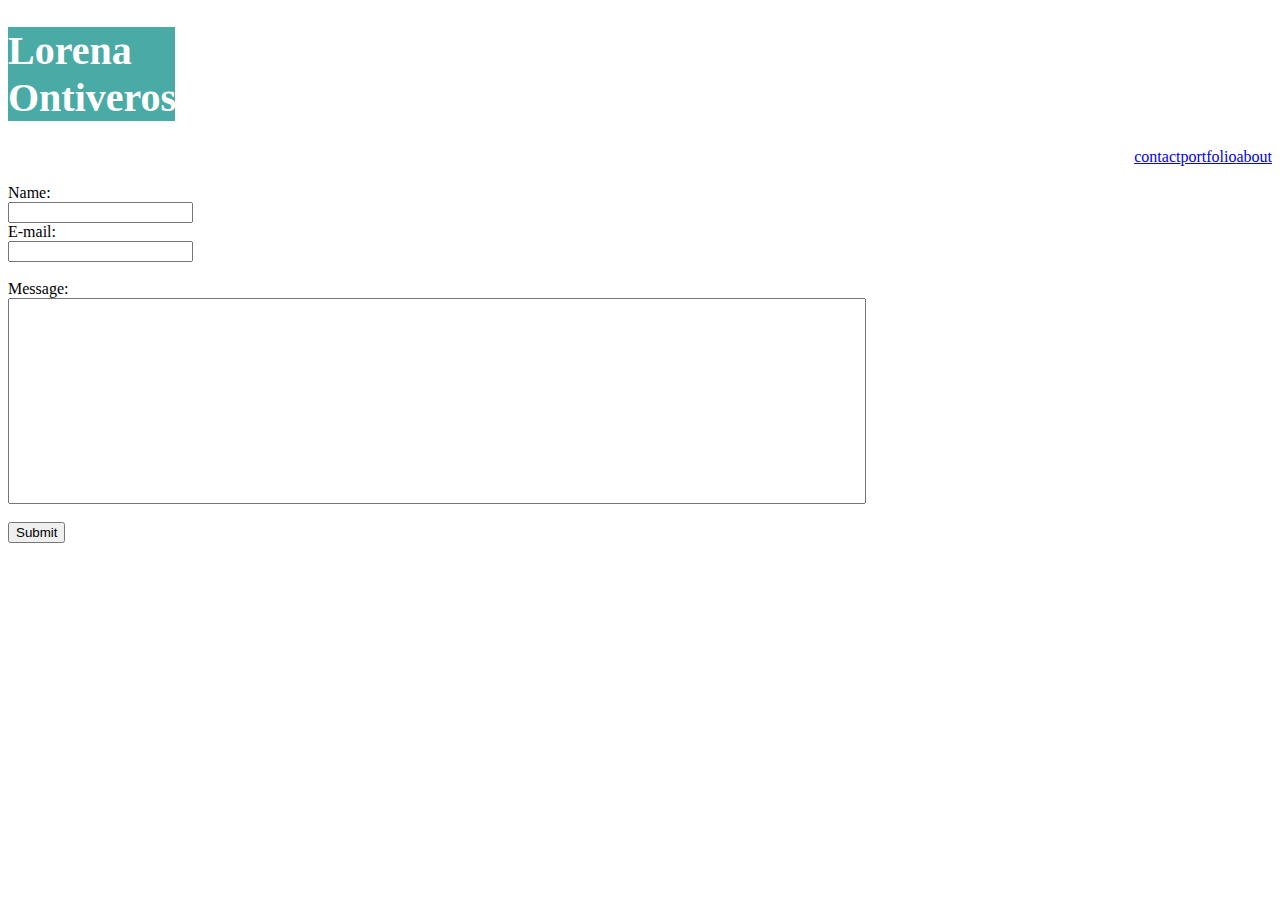
==== contact.html @ 17cbc670 "I've redone my links for all three pages, added the contact page and have added a css style sheet to" ====
<!DOCTYPE html>
<head>
    <title>Contact</title>
    <link rel="stylesheet" type="text/css" href="style.css">
</head>

<body>
        <div id="header">
                <h1 style=color:white; font-family: Georgia, Times, Times New Roman, serif; > Lorena Ontiveros</h1>
                
               <a href="index.html" id="index">
                    about
                </a> 
               <a href="portfolio.html" id="portfolio">
                    portfolio
                </a> 
                <a href="contact.html" id="right">
                    contact 
                </a>
            </div>
    <br> <br>
    <!--add bottom border-->
    <form action="/action_page.php">
        Name:<br>
        <input type="text" name="name">
        <br>
        E-mail:<br>
        <input type="text" name="email">
        <br><br>
        Message:<br>
        <input type="text" name="message" id="message">
        <br><br>
        <input type="submit" value="Submit">
      </form> 
    <!--ask what would best be used for the block element holding all things including the user message.-->
<!--css pseudo click me option-->
</body>
---- style.css ----
h1 {font-size: 40px;
    width: 167px;
 background-color:#4aaaa5;}
 #header {background-color: #ffffff}
 #image-1 {float: left}
 h2{
    border-bottom: 3px lightgrey;
    background-color: #ffffff;
  }

#div3{ font-family:  Arial, Arial, Helvetica, sans-serif ;
     text-align: absolute;
     padding: 14px 16px;
    background-color: #ffffff}
 
  #index { float: right;}
  #portfolio { float: right;}
  #right { float: right;}
  #message {width: 850px;
height: 200px}
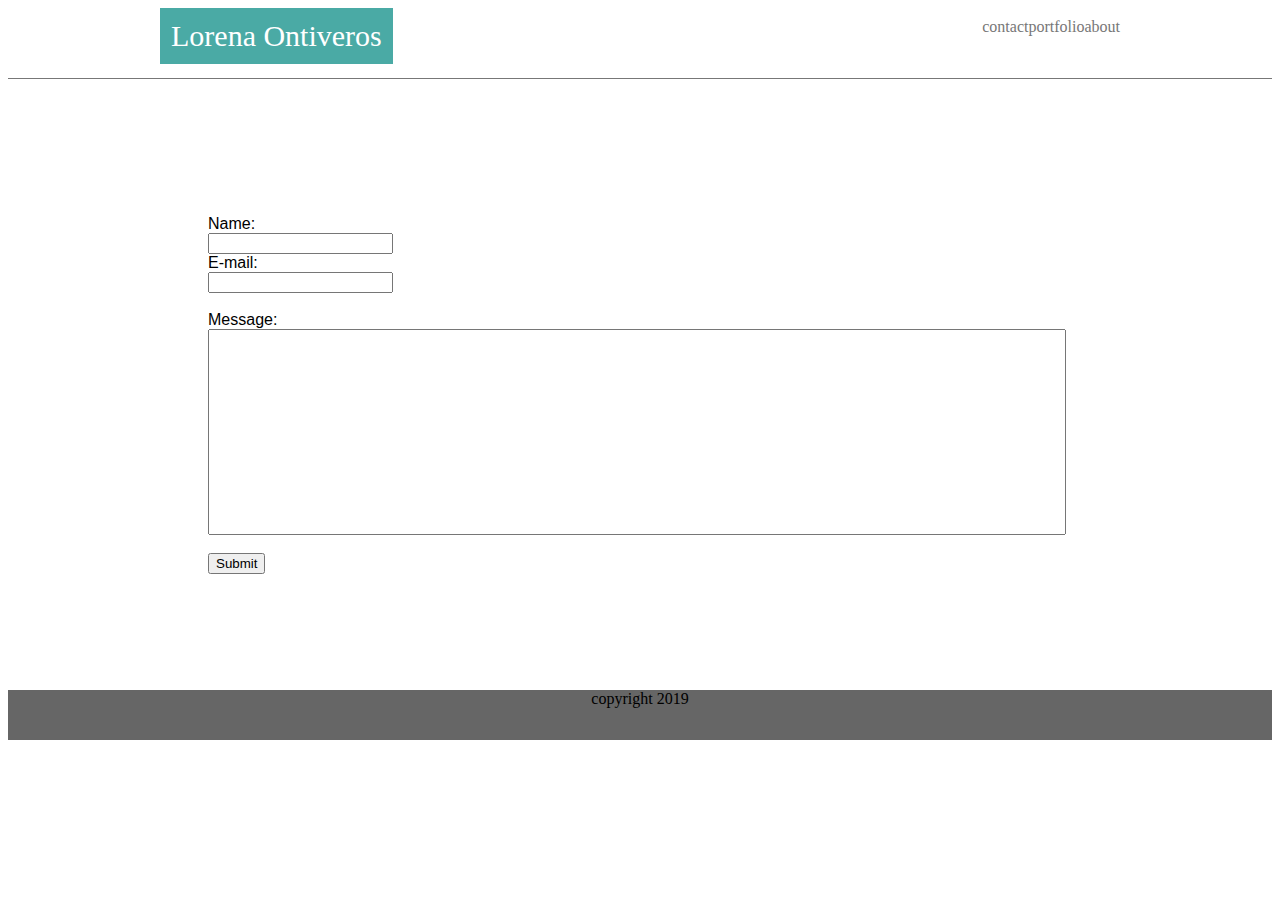
==== commit 64425396: "changed code to a better functioning one for the navigation links. created a header for each page." ====
--- a/contact.html
+++ b/contact.html
@@ -5,21 +5,26 @@
 </head>
 
 <body>
-        <div id="header">
-                <h1 style=color:white; font-family: Georgia, Times, Times New Roman, serif; > Lorena Ontiveros</h1>
-                
-               <a href="index.html" id="index">
-                    about
-                </a> 
-               <a href="portfolio.html" id="portfolio">
-                    portfolio
-                </a> 
-                <a href="contact.html" id="right">
-                    contact 
-                </a>
+
+     <header>
+        <div class="navbar">
+          <div class="navlinks">
+                <a href="index.html" id="index">
+                  about
+                 </a> <span></span>
+                 <a href="portfolio.html" id="portfolio">
+                portfolio
+                </a> <span></span>
+               <a href="contact.html" id="right">
+                 contact 
+                </a> <span></span>
+                     </div>
+                            <div id="myname"> Lorena Ontiveros</div>
+                        </header>
             </div>
     <br> <br>
-    <!--add bottom border-->
+   
+    <div id="div3">
     <form action="/action_page.php">
         Name:<br>
         <input type="text" name="name">
@@ -32,6 +37,8 @@
         <br><br>
         <input type="submit" value="Submit">
       </form> 
-    <!--ask what would best be used for the block element holding all things including the user message.-->
-<!--css pseudo click me option-->
+      </div>
+      <footer id="footer">
+            <p id="pfoot">copyright 2019 </p>
+        </footer>
 </body>--- a/style.css
+++ b/style.css
@@ -1,16 +1,66 @@
-h1 {font-size: 40px;
-    width: 167px;
- background-color:#4aaaa5;}
- #header {background-color: #ffffff}
+header {
+    height: 70px;
+    width: 100%;
+    background-color: #ffffff;
+    border-bottom: 1px solid #777777;
+}
+.navbar {
+    width: 960px;
+    height: 50px;
+    margin: 0 auto;
+    background-color: #ffffff;
+    color: #777777;
+}
+
+.navlinks {
+    float: right;
+    height: 40px;
+    margin-top: 10px;
+    background-color: #ffffff;
+    color: #777777;
+}
+   
+  a:link {
+    color: #777777;
+}
+
+a:visited {
+    color: #777777;
+}
+
+a:hover {
+    color: #e6b8d7;
+}
+
+a:active {
+    color: #a9bfdf;
+}
+
+a {
+    text-decoration: none;
+}
+
+#myname {
+    float: left;
+    text-align: center;
+    background: #4aaaa5;
+    padding: 11px;
+    color: #ffffff;
+    font-family: Cambria, Georgia, serif;
+    font-size: 30px;
+}
+
  #image-1 {float: left}
+ /* bottom boreder wont go through for some reason */
  h2{
-    border-bottom: 3px lightgrey;
+    border-bottom: 6px lightgrey;
     background-color: #ffffff;
   }
 
 #div3{ font-family:  Arial, Arial, Helvetica, sans-serif ;
      text-align: absolute;
-     padding: 14px 16px;
+     width: 960px;
+     padding: 100px 200px;
     background-color: #ffffff}
  
   #index { float: right;}
@@ -18,3 +68,9 @@
   #right { float: right;}
   #message {width: 850px;
 height: 200px}
+#footer  {
+   background-color: #666666;
+   height: 50px;
+  }
+  #pfoot{text-align: center}
+  #portdiv{ }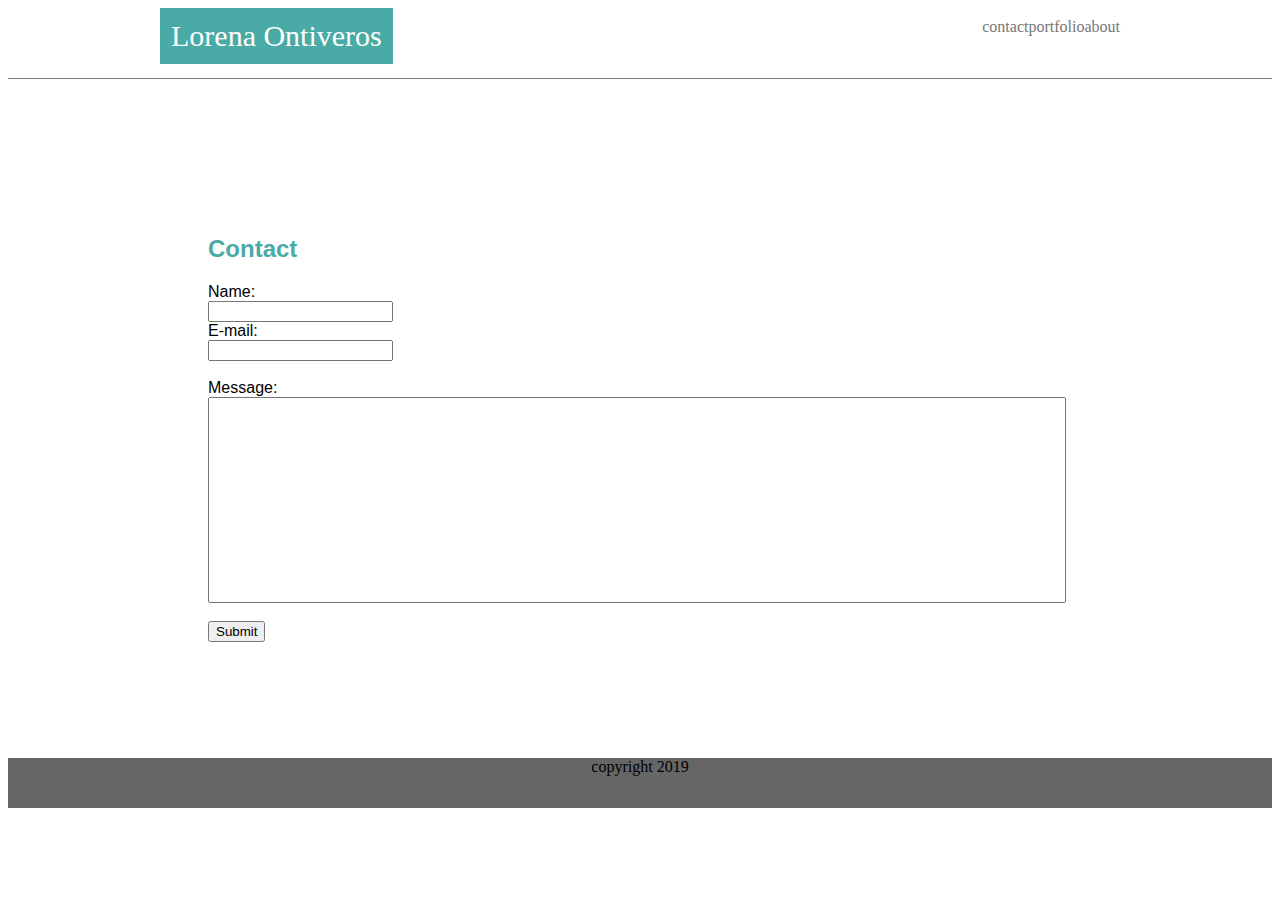
==== commit 027b6480: "added placeholders for portfolio. fixed h2 on contact&portfolio sheets." ====
--- a/contact.html
+++ b/contact.html
@@ -25,6 +25,7 @@
     <br> <br>
    
     <div id="div3">
+     <h2 style=color:#4aaaa5 > Contact</h2>
     <form action="/action_page.php">
         Name:<br>
         <input type="text" name="name">
--- a/style.css
+++ b/style.css
@@ -73,4 +73,4 @@
    height: 50px;
   }
   #pfoot{text-align: center}
-  #portdiv{ }+  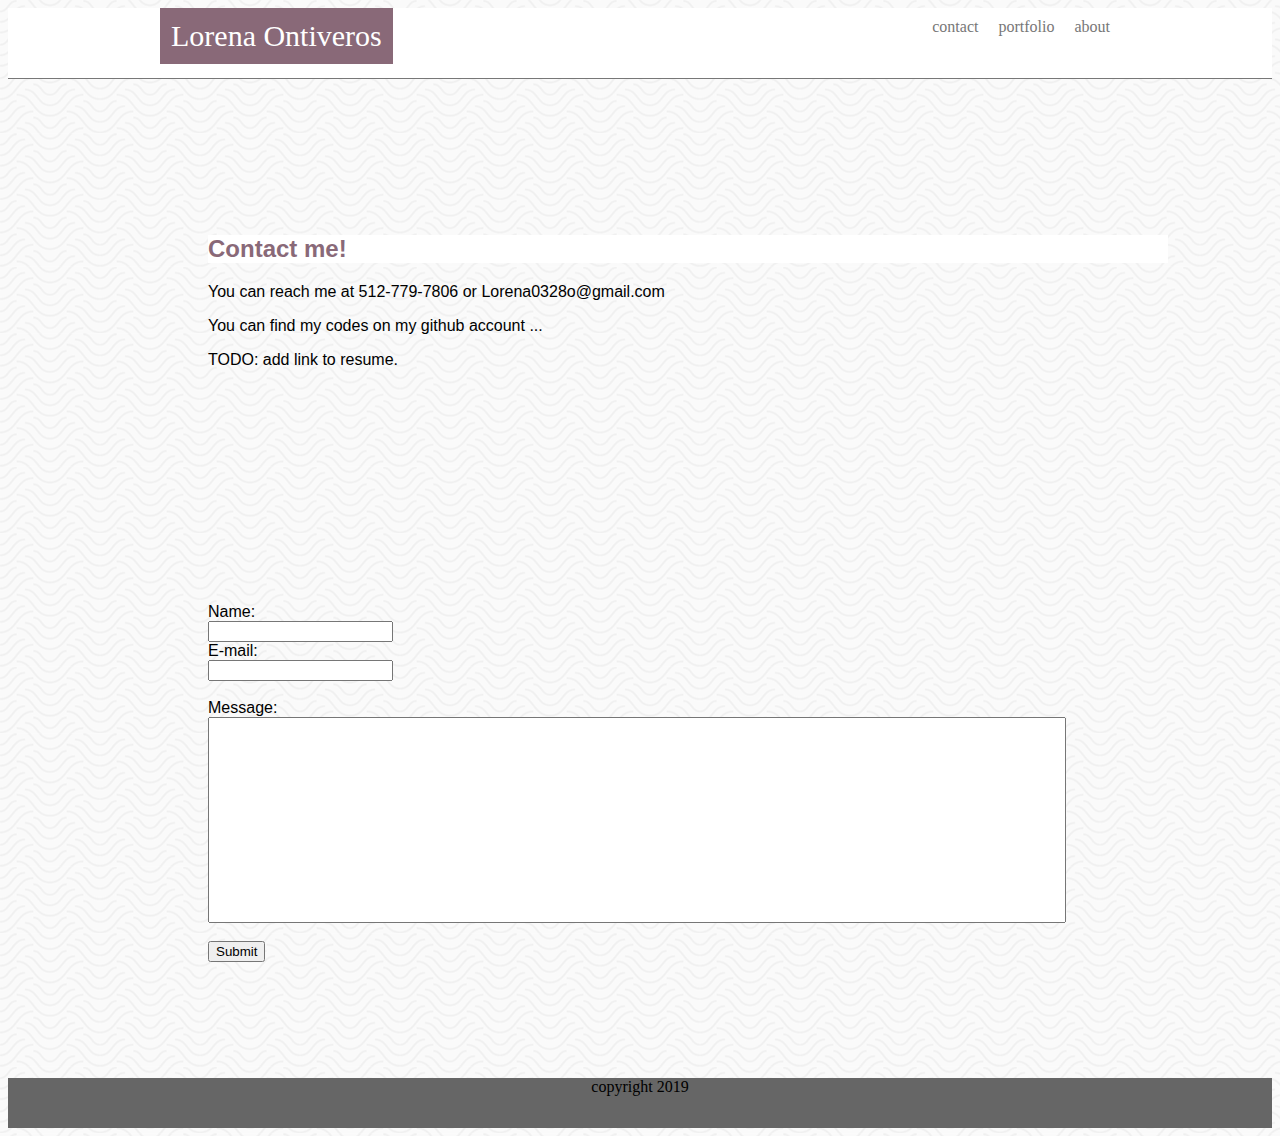
==== commit b385dd2a: "added links to code, styled new colors in" ====
--- a/contact.html
+++ b/contact.html
@@ -5,7 +5,9 @@
 </head>
 
 <body>
+<div id="myInfo">
 
+</div>
      <header>
         <div class="navbar">
           <div class="navlinks">
@@ -23,10 +25,15 @@
                         </header>
             </div>
     <br> <br>
-   
+    <div id="contMe">
+      <h2 style=color:#896978 > Contact me!</h2>
+      <p>You can reach me at 512-779-7806 or Lorena0328o@gmail.com</p>
+      <p>You can find my codes on my github account ...</p>
+      <P>TODO: add link to resume.</P>
+    </div>
+  <br>
     <div id="div3">
-     <h2 style=color:#4aaaa5 > Contact</h2>
-    <form action="/action_page.php">
+     <form action="/action_page.php">
         Name:<br>
         <input type="text" name="name">
         <br>
--- a/style.css
+++ b/style.css
@@ -11,6 +11,10 @@
     background-color: #ffffff;
     color: #777777;
 }
+.navbar a {
+    margin-left: 10px; 
+    margin-right: 10px;
+  }
 
 .navlinks {
     float: right;
@@ -29,7 +33,7 @@
 }
 
 a:hover {
-    color: #e6b8d7;
+    color: #ada9b7;
 }
 
 a:active {
@@ -43,7 +47,7 @@
 #myname {
     float: left;
     text-align: center;
-    background: #4aaaa5;
+    background: #896978;
     padding: 11px;
     color: #ffffff;
     font-family: Cambria, Georgia, serif;
@@ -51,7 +55,7 @@
 }
 
  #image-1 {float: left}
- /* bottom boreder wont go through for some reason */
+
  h2{
     border-bottom: 6px lightgrey;
     background-color: #ffffff;
@@ -61,16 +65,29 @@
      text-align: absolute;
      width: 960px;
      padding: 100px 200px;
-    background-color: #ffffff}
- 
+     background: transparent;
+    
+    border: #dddddd}
   #index { float: right;}
   #portfolio { float: right;}
   #right { float: right;}
   #message {width: 850px;
 height: 200px}
+
+#gt{background-color: #828489;}
+#swac{background-color: #828489;}
+#ts{background-color: #828489;}
 #footer  {
    background-color: #666666;
    height: 50px;
   }
   #pfoot{text-align: center}
-  +  body{
+   background-image:  url("papyrus.png");
+  }
+  #contMe{ font-family:  Arial, Arial, Helvetica, sans-serif ;
+    text-align: absolute;
+    width: 960px;
+    padding: 100px 200px;
+    background: transparent;}
+ 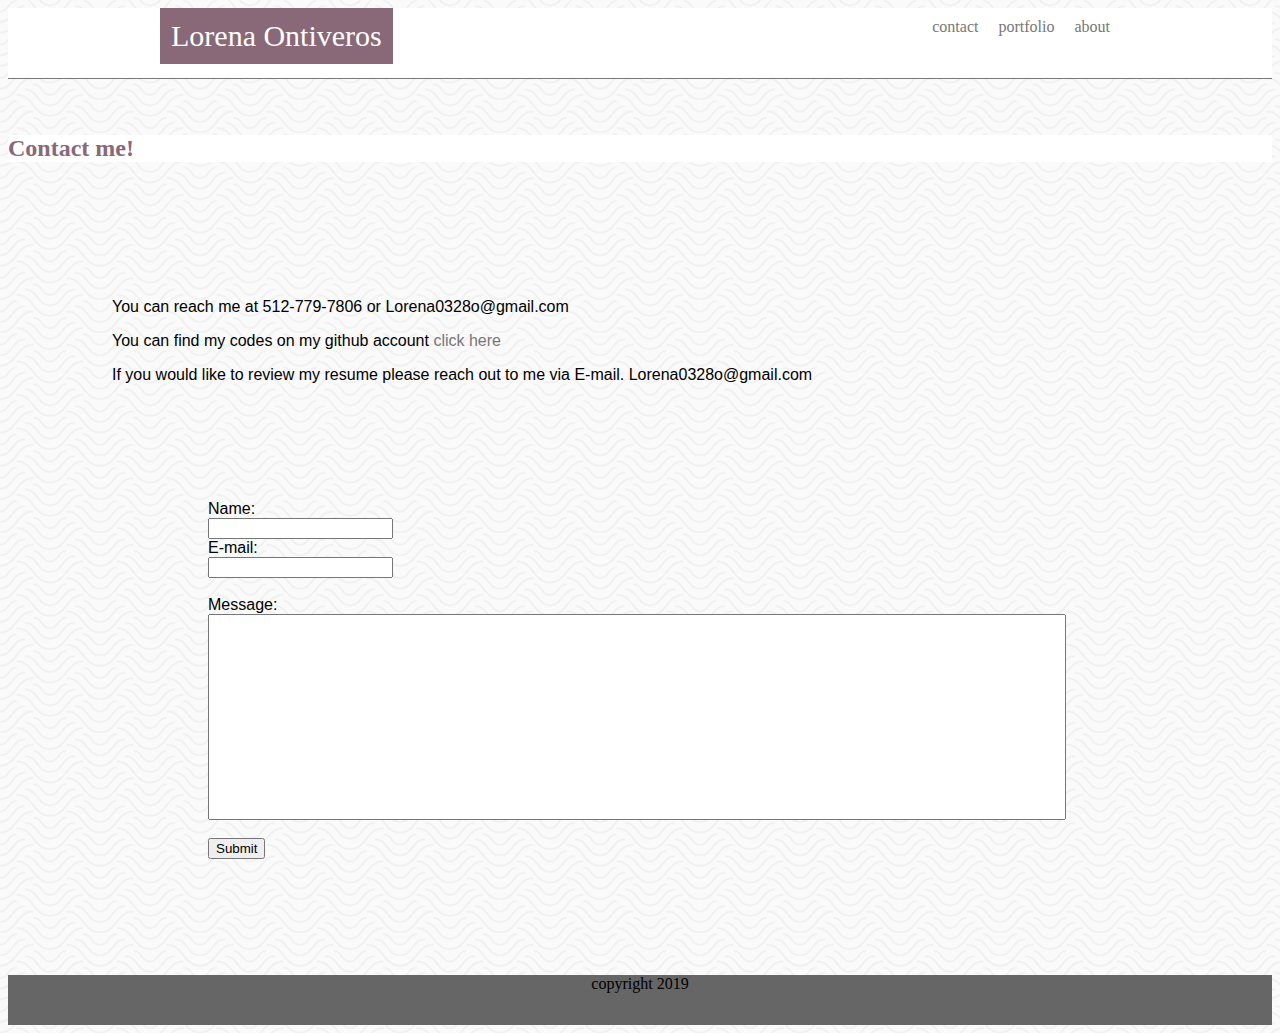
==== commit 499d1070: "changed color scheme, added contact me info" ====
--- a/contact.html
+++ b/contact.html
@@ -25,11 +25,13 @@
                         </header>
             </div>
     <br> <br>
-    <div id="contMe">
+    <div id="contactme">
       <h2 style=color:#896978 > Contact me!</h2>
+      <div id="contMe">
       <p>You can reach me at 512-779-7806 or Lorena0328o@gmail.com</p>
-      <p>You can find my codes on my github account ...</p>
-      <P>TODO: add link to resume.</P>
+      <p>You can find my codes on my github account  <a href="https://github.com/lowwrena1">click here</a></p>
+      <P>If you would like to review my resume please reach out to me via E-mail. Lorena0328o@gmail.com </P>
+    </div>
     </div>
   <br>
     <div id="div3">
--- a/style.css
+++ b/style.css
@@ -74,9 +74,9 @@
   #message {width: 850px;
 height: 200px}
 
-#gt{background-color: #828489;}
-#swac{background-color: #828489;}
-#ts{background-color: #828489;}
+#gt{background-color: #896978;}
+#swac{background-color: #896978;}
+#ts{background-color: #896978;}
 #footer  {
    background-color: #666666;
    height: 50px;
@@ -89,5 +89,6 @@
     text-align: absolute;
     width: 960px;
     padding: 100px 200px;
-    background: transparent;}
+    background: transparent;
+    float: right;}
  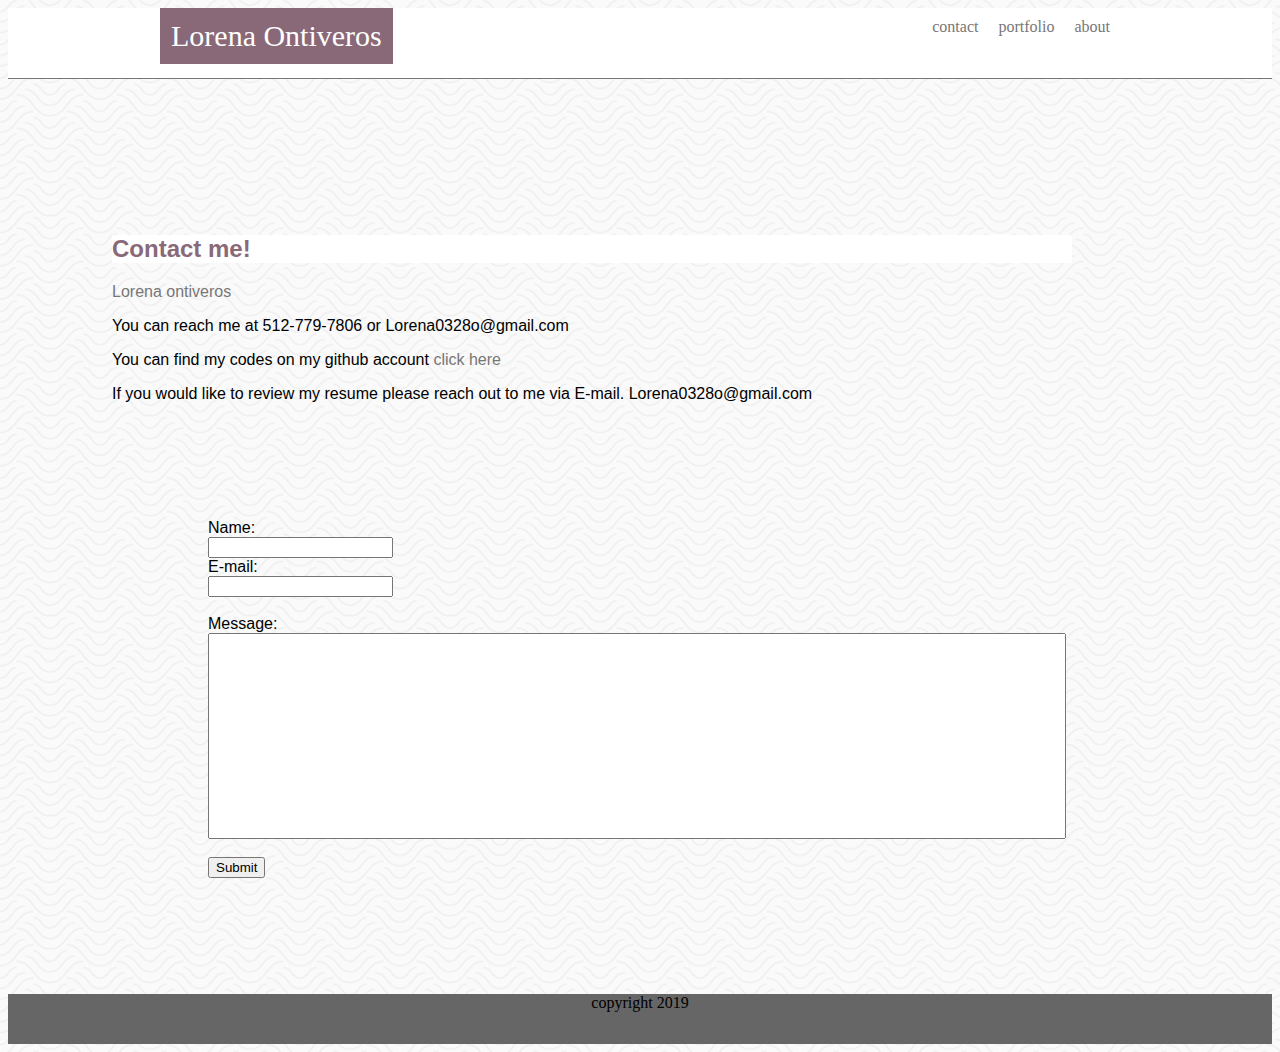
==== commit 1fa8a6b4: "added linked in badge" ====
--- a/contact.html
+++ b/contact.html
@@ -2,6 +2,7 @@
 <head>
     <title>Contact</title>
     <link rel="stylesheet" type="text/css" href="style.css">
+    <script type="text/javascript" src="https://platform.linkedin.com/badges/js/profile.js" async defer></script>
 </head>
 
 <body>
@@ -25,9 +26,11 @@
                         </header>
             </div>
     <br> <br>
-    <div id="contactme">
-      <h2 style=color:#896978 > Contact me!</h2>
+    
+      
       <div id="contMe">
+          <h2 style=color:#896978 > Contact me!</h2>
+          <div class="LI-profile-badge"  data-version="v1" data-size="medium" data-locale="en_US" data-type="horizontal" data-theme="dark" data-vanity="lorena-ontiveros-48936b183"><a class="LI-simple-link" href='https://www.linkedin.com/in/lorena-ontiveros-48936b183?trk=profile-badge'>Lorena ontiveros</a></div>
       <p>You can reach me at 512-779-7806 or Lorena0328o@gmail.com</p>
       <p>You can find my codes on my github account  <a href="https://github.com/lowwrena1">click here</a></p>
       <P>If you would like to review my resume please reach out to me via E-mail. Lorena0328o@gmail.com </P>
